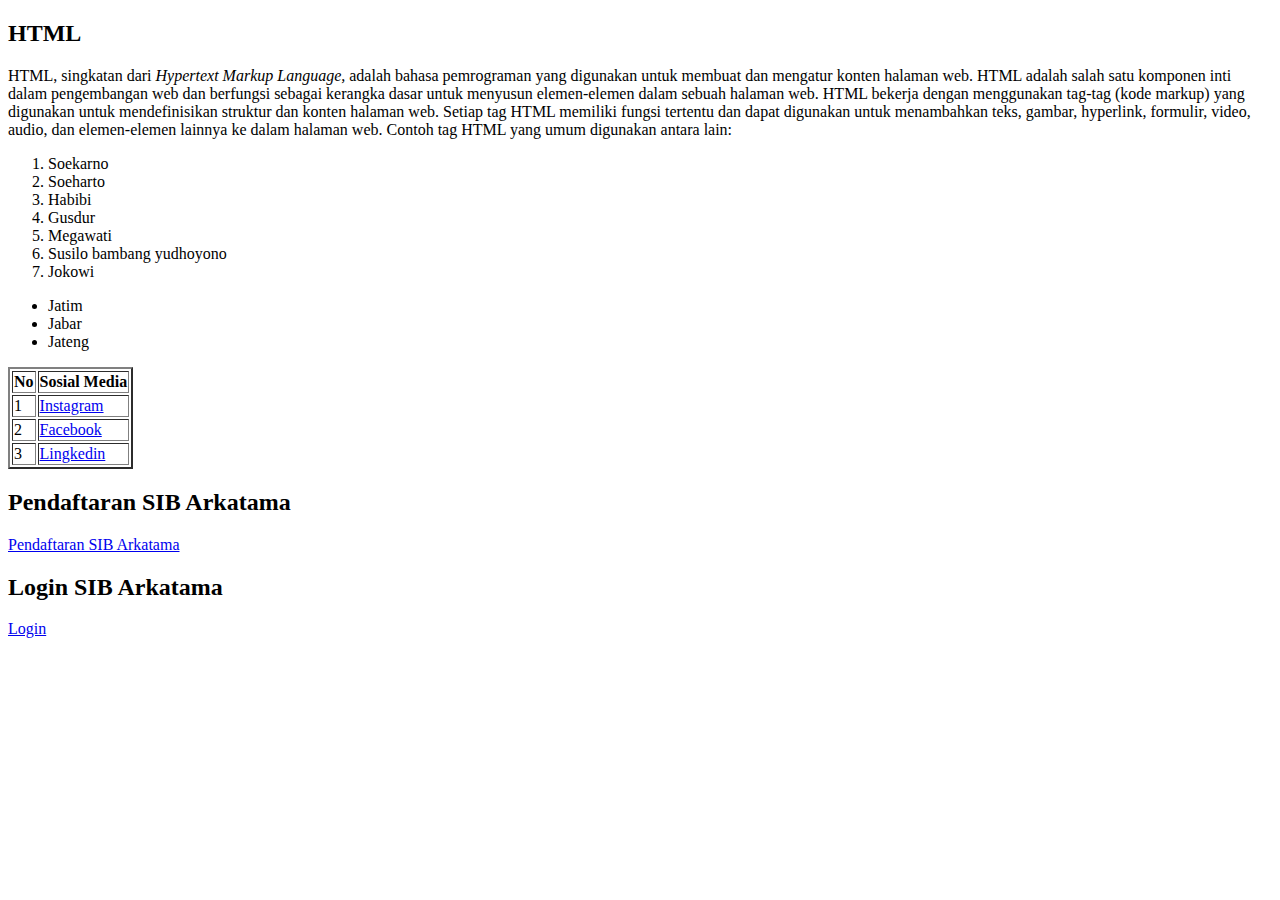
==== Asset/index.html @ a1cd3cbd "Add files via upload" ====
<!DOCTYPE html>
<html lang="en">
<head>
    <meta charset="UTF-8">
    <meta name="viewport" content="width=device-width, initial-scale=1.0">
    <title>Tugas HTML Dasar</title>
</head>


<body>         
            <h2>HTML</h2>
            <p>HTML, singkatan dari <i>Hypertext Markup Language,</i> adalah bahasa pemrograman yang digunakan untuk membuat dan mengatur konten halaman web. HTML adalah salah satu komponen inti dalam pengembangan web dan berfungsi sebagai kerangka dasar untuk menyusun elemen-elemen dalam sebuah halaman web. HTML bekerja dengan menggunakan tag-tag (kode markup) yang digunakan untuk mendefinisikan struktur dan konten halaman web. Setiap tag HTML memiliki fungsi tertentu dan dapat digunakan untuk menambahkan teks, gambar, hyperlink, formulir, video, audio, dan elemen-elemen lainnya ke dalam halaman web. Contoh tag HTML yang umum digunakan antara lain:</p>
        <div>    
            <ol>
                <li>Soekarno</li>
                <li>Soeharto</li>
                <li>Habibi</li>
                <li>Gusdur</li>
                <li>Megawati</li>
                <li>Susilo bambang yudhoyono</li>
                <li>Jokowi</li>
            </ol>
        </div>
        <div>
            <ul>
                <li>Jatim</li>
                <li>Jabar</li>
                <li>Jateng</li>
            </ul>
        </div>
        <div>
            <table border="2">
                <thead>
                    <tr>
                        <th>No</th>
                        <th>Sosial Media</th>
                    </tr>
                </thead>
                <body>
                    <tr>
                        <td >1</td>
                        <td><a href="https://www.instagram.com/">Instagram</a></td>
                        
                    </tr>
                    <tr>
                        <td>2</td>
                        <td><a href="https://www.facebook.com">Facebook</a></td>
                    </tr>
                    <tr>
                        <td>3</td>
                        <td><a href="https://www.linkedin.com">Lingkedin</a></td>
                    </tr>
                </table>
                <h2>Pendaftaran SIB Arkatama</h2>
                
                    <tr>
                        <td><a href="pendaftaran.html">Pendaftaran SIB Arkatama</a></td>
                    </tr><br>

                    <h2>Login SIB Arkatama</h2>
                    <tr>
                        <td><a href="css.html">Login</a></td>
                    </tr>

        </div>
</body>
</html>
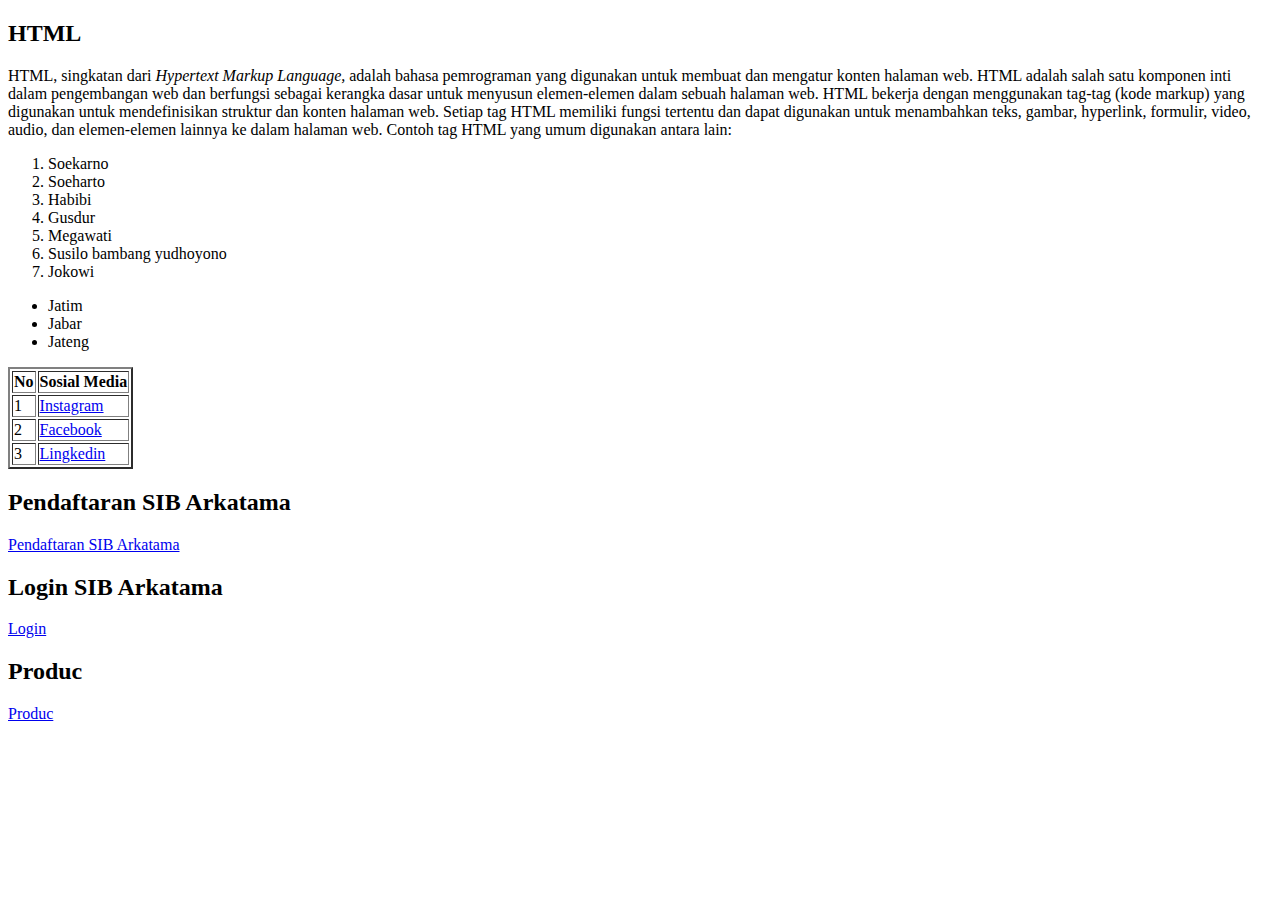
==== commit 9b8fc58b: "Add files via upload" ====
--- a/Asset/index.html
+++ b/Asset/index.html
@@ -54,12 +54,17 @@
                 <h2>Pendaftaran SIB Arkatama</h2>
                 
                     <tr>
-                        <td><a href="pendaftaran.html">Pendaftaran SIB Arkatama</a></td>
+                        <td><a href="Pages/pendaftaran.html">Pendaftaran SIB Arkatama</a></td>
                     </tr><br>
 
                     <h2>Login SIB Arkatama</h2>
                     <tr>
-                        <td><a href="css.html">Login</a></td>
+                        <td><a href="Pages/css.html">Login</a></td>
+                    </tr><br>
+                    
+                    <h2>Produc</h2>
+                    <tr>
+                        <td><a href="Pages/produc.html"> Produc</a></td>
                     </tr>
 
         </div>
